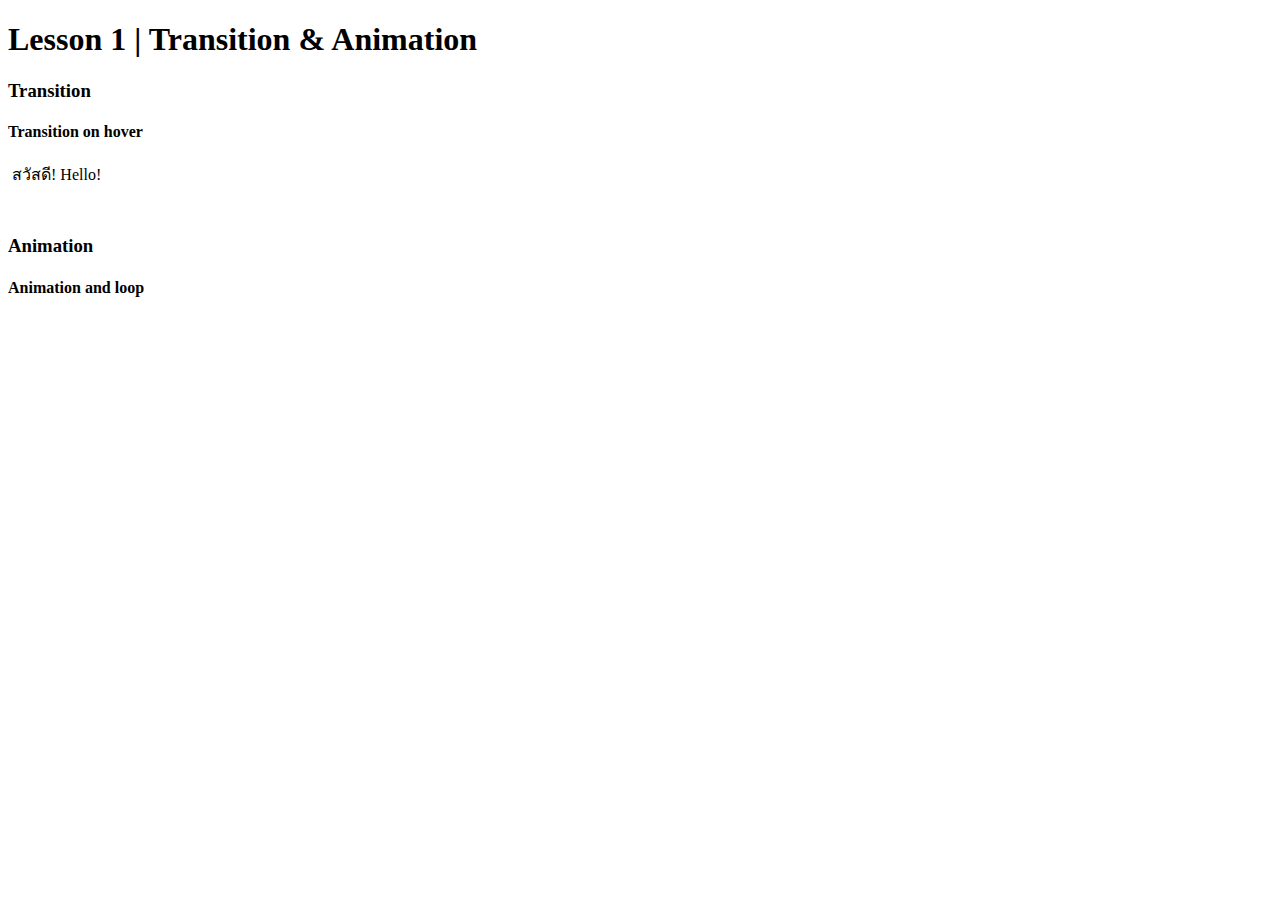
==== lesson1/index.html @ 1b813d23 "first commit" ====
<!DOCTYPE html>
<html lang="en">

<head>
  <meta charset="UTF-8">
  <meta name="viewport" content="width=device-width, initial-scale=1.0">
  <title>Lesson 1 | Transition & Animation</title>

  <!-- Google Fonts -->
  <link rel="preconnect" href="https://fonts.googleapis.com">
  <link rel="preconnect" href="https://fonts.gstatic.com" crossorigin>
  <link href="https://fonts.googleapis.com/css2?family=Noto+Sans+Thai:wght@300;600&display=swap" rel="stylesheet">

  <!-- Custom Styles -->
  <link rel="stylesheet" href="/css/styles.css">
</head>

<body>
  <main style="padding: 0 0 5rem;">
    <section>
      <h1 class="title">Lesson 1 | Transition & Animation</h1>
    </section>

    <section>
      <div class="container">
        <h3 class="sub-title">Transition</h3>

        <div class="card transition">
          <h4>Transition on hover</h4>

          <div class="square">
            <div class="circle"></div>
          </div>

          <div class="card-transition-wrapper">
            <div class="card-transition">
              <img src="https://images.unsplash.com/photo-1690747264974-3edc14b2c4f4?ixlib=rb-4.0.3&ixid=M3wxMjA3fDB8MHxwaG90by1wYWdlfHx8fGVufDB8fHx8fA%3D%3D&auto=format&fit=crop&w=988&q=80" alt="" />
              <span class="text text-1">สวัสดี!</span>
              <span class="text text-2">Hello!</span>
            </div>
          </div>
        </div>
      </div>
    </section>

    <section style="margin-top: 3rem;">
      <div class="container">
        <h3 class="sub-title">Animation</h3>

        <div class="card animation">
          <h4>Animation and loop</h4>

          <div class="box">
            <div class="circle"></div>
          </div>

          <div class="box box-2" style="margin-top: 2rem;">
            <div class="circle"></div>
          </div>

          <div class="box sky-box" style="margin-top: 2rem;">
            <div class="cloud"></div>
            <div class="cloud"></div>
            <div class="cloud"></div>
            <div class="cloud"></div>
            <div class="cloud"></div>
          </div>
        </div>
      </div>
    </section>
  </main>

  <!-- Custom JavaScript -->
  <script src="/js/app.js"></script>
</body>

</html>
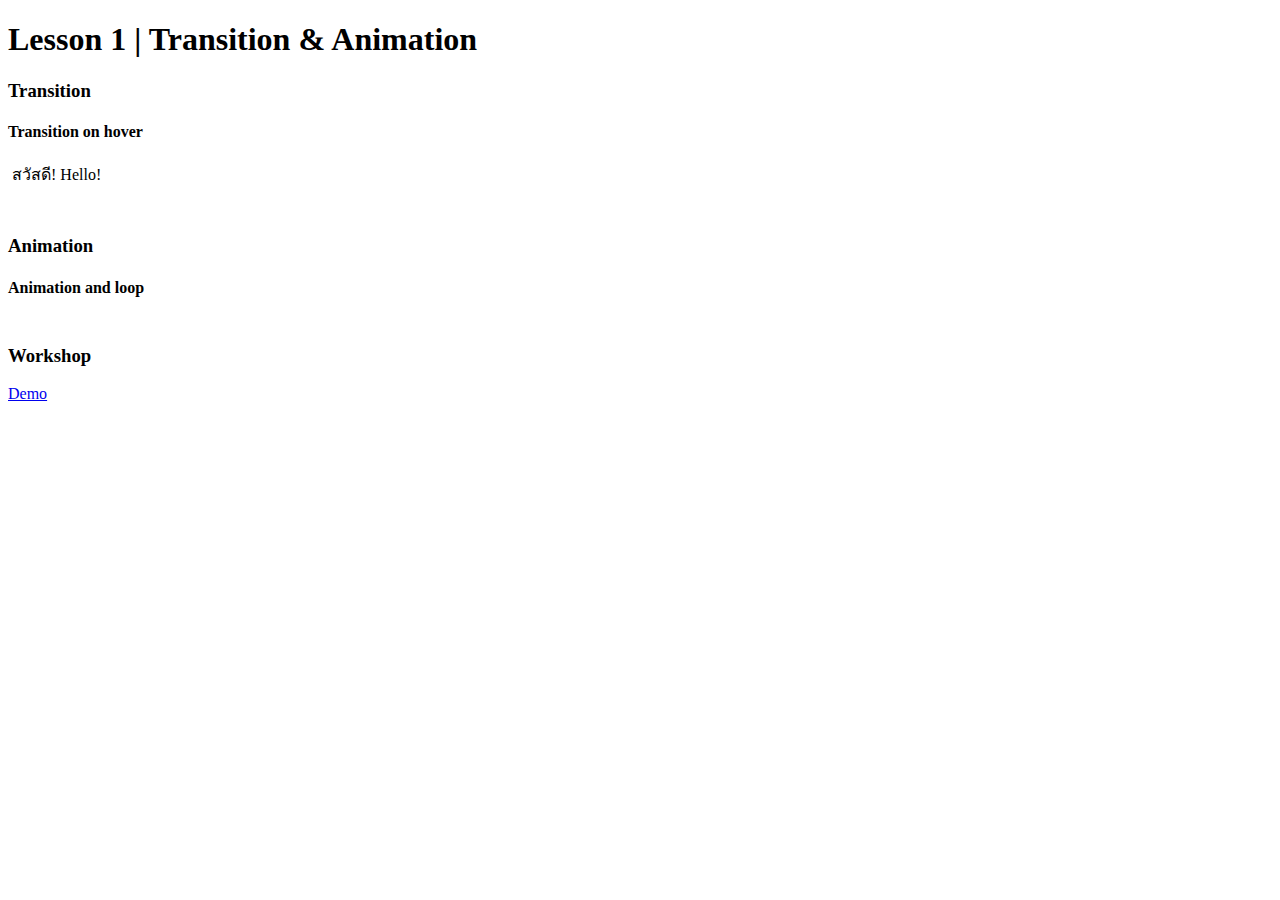
==== commit 2160ad36: "Update: lesson 1 demo" ====
--- a/lesson1/index.html
+++ b/lesson1/index.html
@@ -68,6 +68,13 @@
         </div>
       </div>
     </section>
+
+    <section style="margin-top: 3rem;">
+      <div class="container">
+        <h3 class="sub-title">Workshop</h3>
+        <a href="/demo.html" style="text-align: center;">Demo</a>
+      </div>
+    </section>
   </main>
 
   <!-- Custom JavaScript -->
